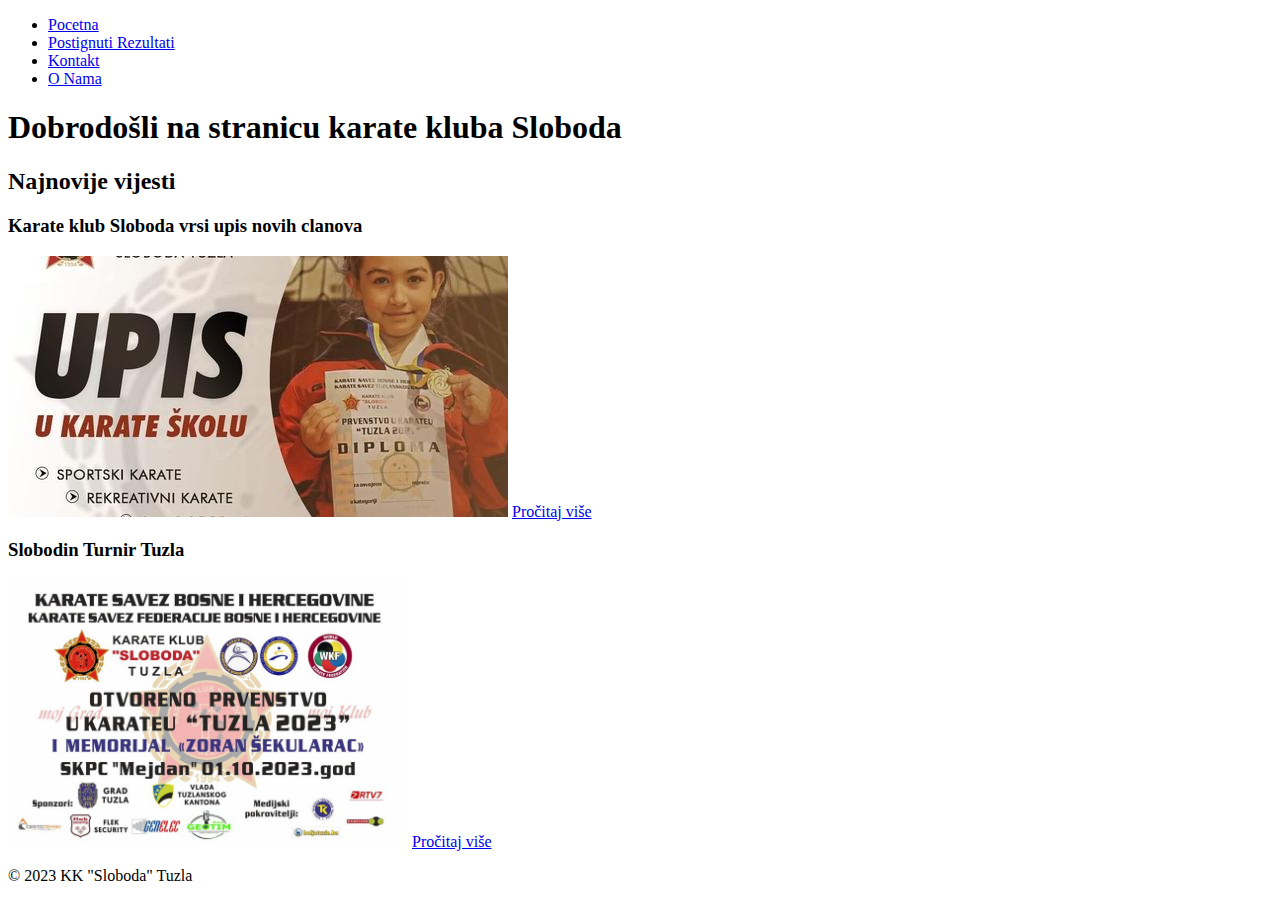
==== main.html @ 2bd11f10 "Add files via upload" ====
<!DOCTYPE html>
<html lang="en">
<head>
    <meta charset="UTF-8">
    <meta name="viewport" content="width=device-width, initial-scale=1.0">
    <link rel="stylesheet" href="style.css">
    <title>Karate Klub Sloboda Tuzla</title>
</head>
<body>
    <header>
        <nav>
            <ul>
                <li><a href="main.html">Pocetna</a></li>
                <li><a href="#">Postignuti Rezultati</a></li>
                <li><a href="kontakt.html">Kontakt</a></li>
                <li><a href="#">O Nama</a></li>
            </ul>
        </nav>
    </header>

    <main>
        <section class="featured-article">
            <h1>Dobrodošli na stranicu karate kluba Sloboda</h1>
            <p> </p>
        </section>

        <section class="latest-news">
            <h2>Najnovije vijesti</h2>
            <article>
                <h3>Karate klub Sloboda vrsi upis novih clanova</h3>
                <img src="slike/upis.jpg">
                <a href="#">Pročitaj više</a>
            </article>
            <article>
                <h3>Slobodin Turnir Tuzla</h3>
                <img src="slike/turnir.jpg" width="400">
                <a href="#">Pročitaj više</a>
            </article>
        </section>
    </main>

    <footer>
        <p>&copy; 2023 KK "Sloboda" Tuzla</p>
    </footer>
</body>
</html>
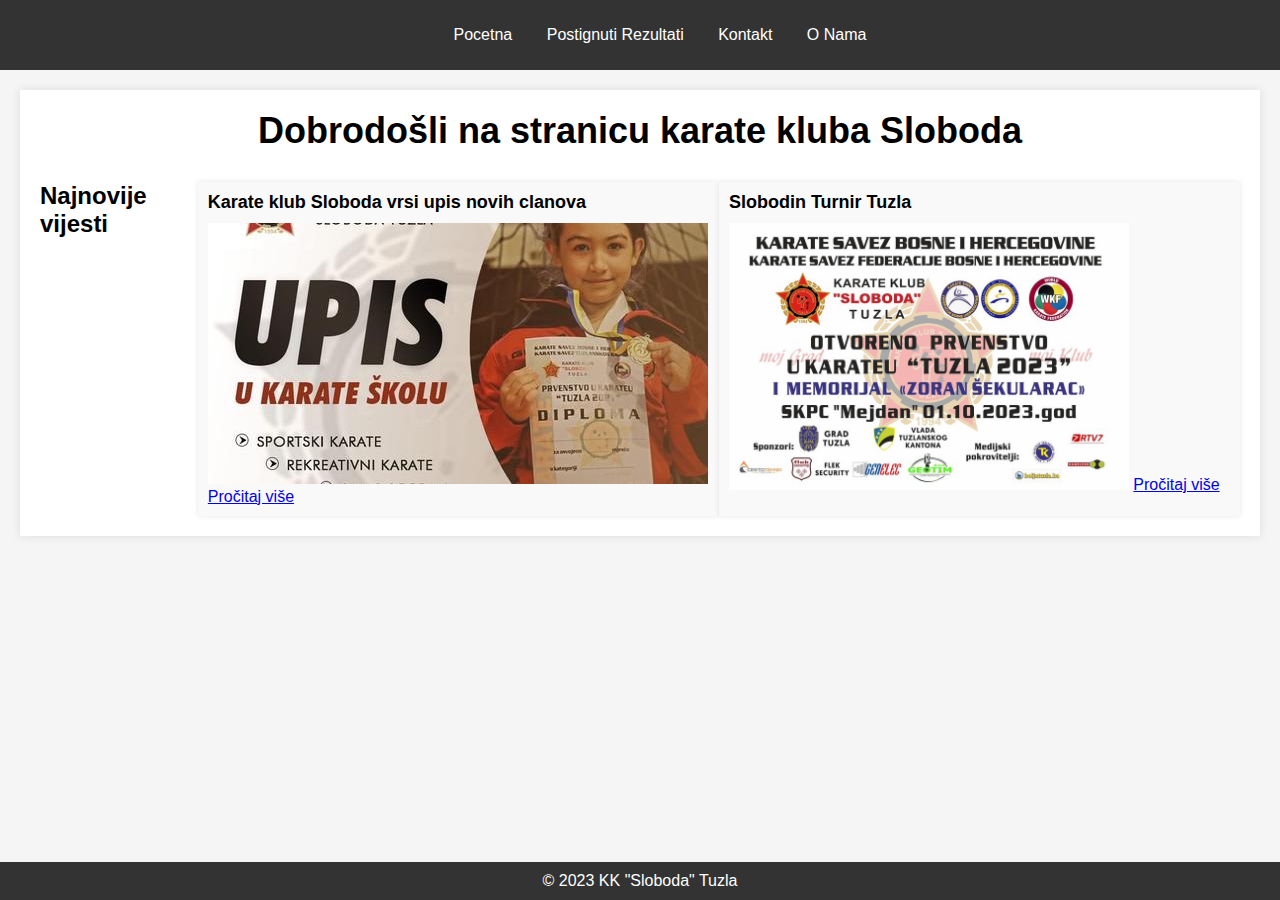
==== commit e8955143: "Update main.html" ====
--- a/main.html
+++ b/main.html
@@ -10,7 +10,7 @@
     <header>
         <nav>
             <ul>
-                <li><a href="main.html">Pocetna</a></li>
+                <li><a href="test.html">Pocetna</a></li>
                 <li><a href="#">Postignuti Rezultati</a></li>
                 <li><a href="kontakt.html">Kontakt</a></li>
                 <li><a href="#">O Nama</a></li>
--- a/style.css
+++ b/style.css
@@ -0,0 +1,112 @@
+/* Reset some default styles */
+body, h1, h2, h3, p {
+    margin: 0;
+    padding: 0;
+}
+
+/* Basic styling */
+body {
+    font-family: Arial, sans-serif;
+    background-image: url(slike/pozadina2.png);
+    background-repeat: no-repeat;
+    background-color: #f5f5f5;
+    background-size: 100% 100%;
+}
+
+header {
+    background-color: #333;
+    color: #fff;
+    padding: 10px 0;
+}
+
+nav ul {
+    list-style: none;
+    text-align: center;
+}
+
+nav ul li {
+    display: inline;
+    margin: 0 15px;
+}
+
+nav a {
+    text-decoration: none;
+    color: #fff;
+}
+
+main {
+    max-width: 1200px;
+    margin: 20px auto;
+    padding: 20px;
+    background-color: #fff;
+    box-shadow: 0 0 10px rgba(0, 0, 0, 0.1);
+}
+
+.featured-article {
+    text-align: center;
+    margin-bottom: 30px;
+}
+
+.featured-article h1 {
+    font-size: 36px;
+}
+
+.latest-news {
+    display: flex;
+    justify-content: space-between;
+}
+
+.latest-news h2 {
+    font-size: 24px;
+    margin-bottom: 20px;
+}
+
+.latest-news article {
+    flex-basis: 48%;
+    padding: 10px;
+    background-color: #f9f9f9;
+    box-shadow: 0 0 5px rgba(0, 0, 0, 0.1);
+}
+
+.latest-news h3 {
+    font-size: 18px;
+    margin-bottom: 10px;
+}
+
+.kontakt h1 {
+    text-align: center;
+}
+
+.kontakt {
+    justify-content: space-between;
+    text-align: left;
+}
+
+.kontakt p {
+    white-space: pre;
+    display: flex;
+    float: left;
+    text-align: center;
+    align-items: center;
+}
+
+.kontakt img {
+    float: left;
+    margin-top: 3%;
+    margin-left: 10%;
+}
+
+.kontakt iframe {
+    margin-right: 5%;
+    float: right;
+}
+
+footer {
+    text-align: center;
+    padding: 10px 0;
+    background-color: #333;
+    color: #fff;
+    bottom: 0;
+    position: fixed;
+    width: 100%;
+}
